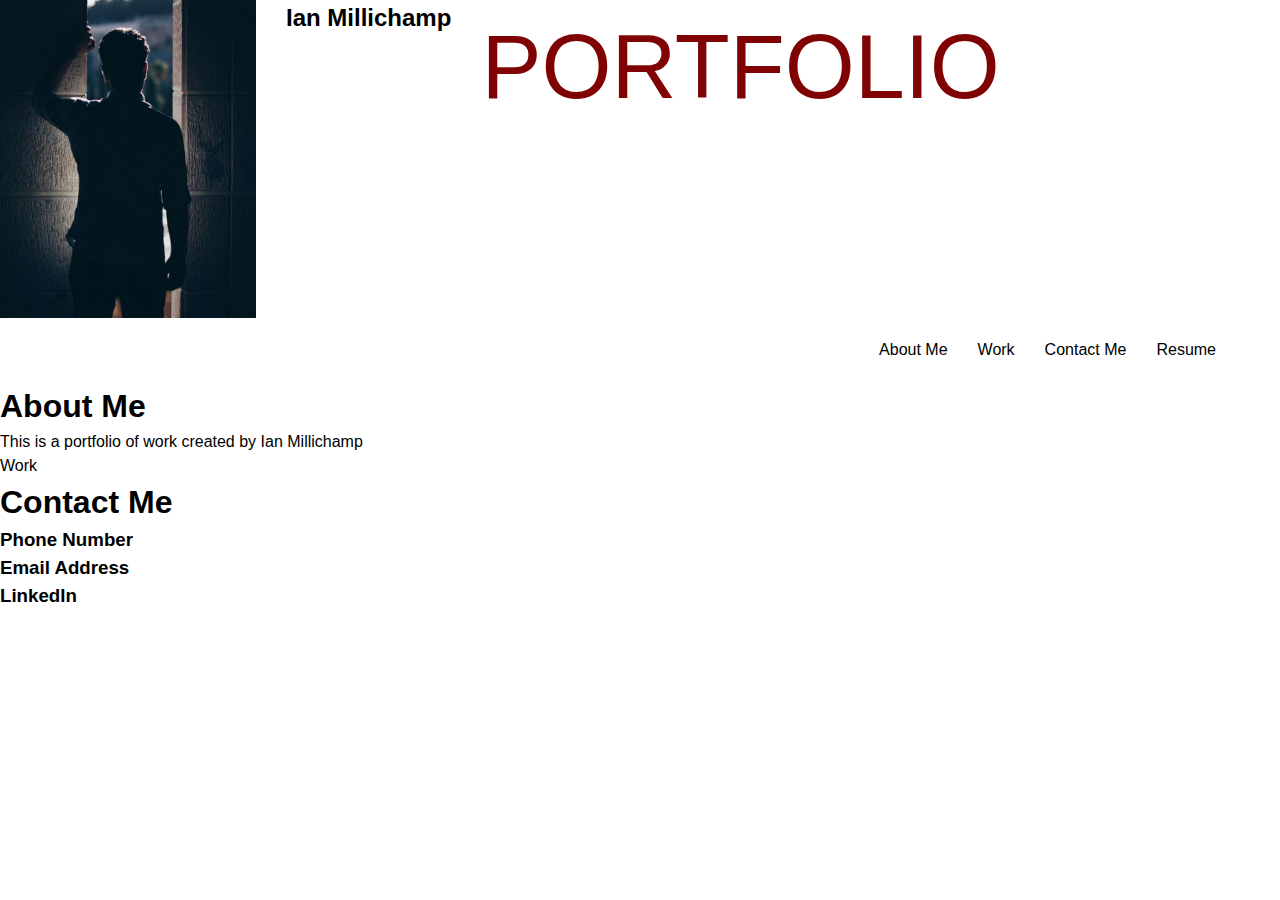
==== responsive-portfolio-project/index.html @ 86f52f85 "added styling and moved position 'portfolio' header" ====
<!DOCTYPE html>
<html lang="en">
<head>
    <meta charset="UTF-8">
    <meta http-equiv="X-UA-Compatible" content="IE=edge">
    <meta name="viewport" content="width=device-width, initial-scale=1.0">
    <title>Document</title>
</head>
<link rel="stylesheet" href="./css/style.css">
<header>
        
<nav id="navBar">
    <div id ="title">
        <div id = "portfolio">
    <p style="font-size: 90px">PORTFOLIO</p>
    </div>
    <h2>Ian Millichamp</h2>
<img src="./images/IMG_4517.jpg" alt="Student Profile Img" style="width:20%;height: 20%;">
    </div>
    <div id="navigation">
      <p class="header-nav">About Me</p>
      <p>Work</p>
      <p>Contact Me</p>
      <p>Resume</p>
     
    </div>

</header>

<body>
    <section class="me" id="TitleME">
    <div><h1>About Me</h1></div>
</section>

    <section class="me" id="expandedDescription">
    <p>This is a portfolio of work created by Ian Millichamp</p>
</section>   
 
<section class="work" id="Titlework">
    <div>Work</div>
</section>

</body>


<footer>
    <section class="footer" id="contact">
    <div><h1>Contact Me</h1></div>
</section>
<section class= "footer" id= "phone">
    <div><h3>Phone Number</h3></div>

</section>
<section class= "footer" id= "email">
    <div><h3>Email Address</h3></div>

</section>
<section class= "footer" id= "linkedIn">
    <div><h3>LinkedIn</h3></div>

</section>
 
</footer>
</html>
---- responsive-portfolio-project/css/style.css ----
* {
    box-sizing: border-box;
  }
  
  body {
    margin: 0;
    padding: 0;
    font-family: 'Trebuchet MS', 'Lucida Sans Unicode', 'Lucida Grande', 'Lucida Sans', Arial, sans-serif;
    line-height: 1.5;
  }

  h1,
  h2,
  h3,
  h4,
  h5,
  h6 {
    margin: 0;
  }
  
  p {
    margin: 0;
  }



#portfolio {
    color: rgb(128, 3, 3);
    display: flex;
    flex-direction: center;
    justify-content: center;
}

header{
background-image: url('https://img.freepik.com/https://img.freepik.com/free-photo/abstract-luxury-gradient-blue-background-smooth-dark-blue-with-black-vignette-studio-banner_1258-63452.jpg?w=826&t=st=1670018011~exp=1670018611~hmac=d0bef177dc75744a564f86268043f955e0afa10474b593528e7afdc79baadc97free-photo/gradient-dark-blue-futuristic-digital-grid-background_53876-129728.jpg?w=826&t=https://img.freepik.com/free-photo/abstract-luxury-gradient-blue-background-smooth-dark-blue-with-black-vignette-studio-banner_1258-63452.jpg?w=826&t=st=1670018011~exp=1670018611~hmac=d0bef177dc75744a564f86268043f955e0afa10474b593528e7afdc79baadc97st=1670017920~exp=1670018520~hmac=67bfbe40898aec7551d8d3d03a31d8a455dc2fee2b54da9447c386c36084cf4d');
background-size: cover;
background-repeat: no-repeat;
object-fit: cover;
}

#title {
display:flex;
flex-direction: row-reverse;
justify-content: flex-end;
gap: 30px;

;

}

#navigation {
    display: flex;#navBar 
    display: flex;
    flex-direction: row;
    justify-content: flex-end;
    margin: 20px 5%;
    gap:30px
  }

  #navigation p {
    cursor: pointer;
    text-decoration: none;
  }

  @media only screen and (max-width: 1000px) {
    #navigation {
      
    }
    .icons {
      margin-left: auto;
    }
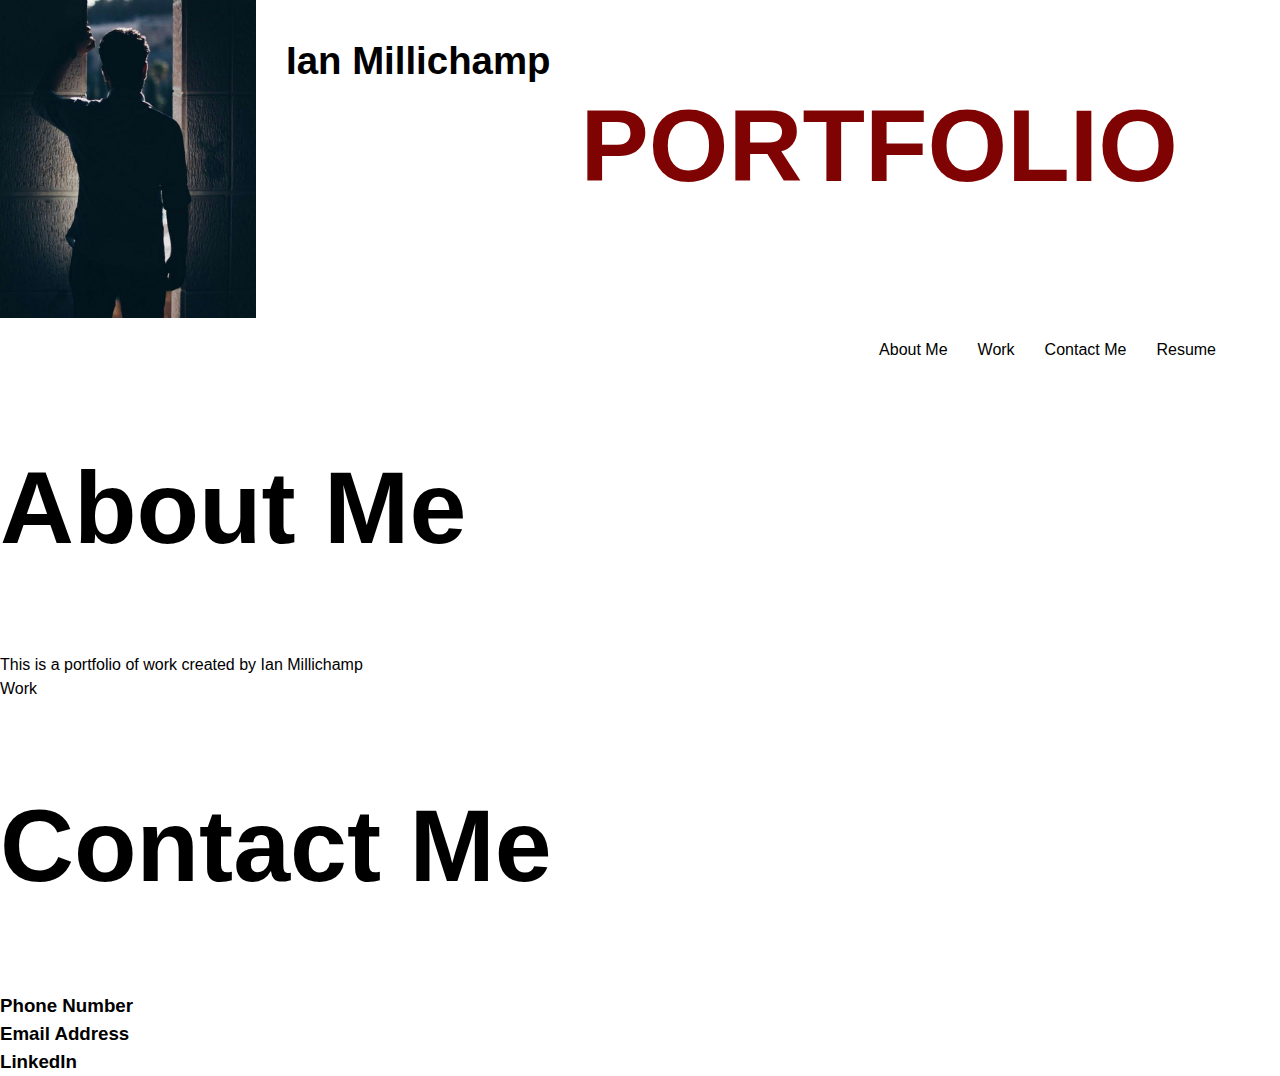
==== commit a6b00baa: "added responsive sizing to h1 and h2 - css tricks/vieport-sized-typography" ====
--- a/responsive-portfolio-project/index.html
+++ b/responsive-portfolio-project/index.html
@@ -12,7 +12,7 @@
 <nav id="navBar">
     <div id ="title">
         <div id = "portfolio">
-    <p style="font-size: 90px">PORTFOLIO</p>
+    <h1>PORTFOLIO</h1>
     </div>
     <h2>Ian Millichamp</h2>
 <img src="./images/IMG_4517.jpg" alt="Student Profile Img" style="width:20%;height: 20%;">
--- a/responsive-portfolio-project/css/style.css
+++ b/responsive-portfolio-project/css/style.css
@@ -9,8 +9,14 @@
     line-height: 1.5;
   }
 
-  h1,
-  h2,
+  h1 {
+    font-size: 30px;
+    font-size: 8vw;
+  }
+  h2 {
+    font-size: 15px;
+    font-size: 3vw;
+  }
   h3,
   h4,
   h5,
@@ -68,4 +74,4 @@
     }
     .icons {
       margin-left: auto;
-    }+    }
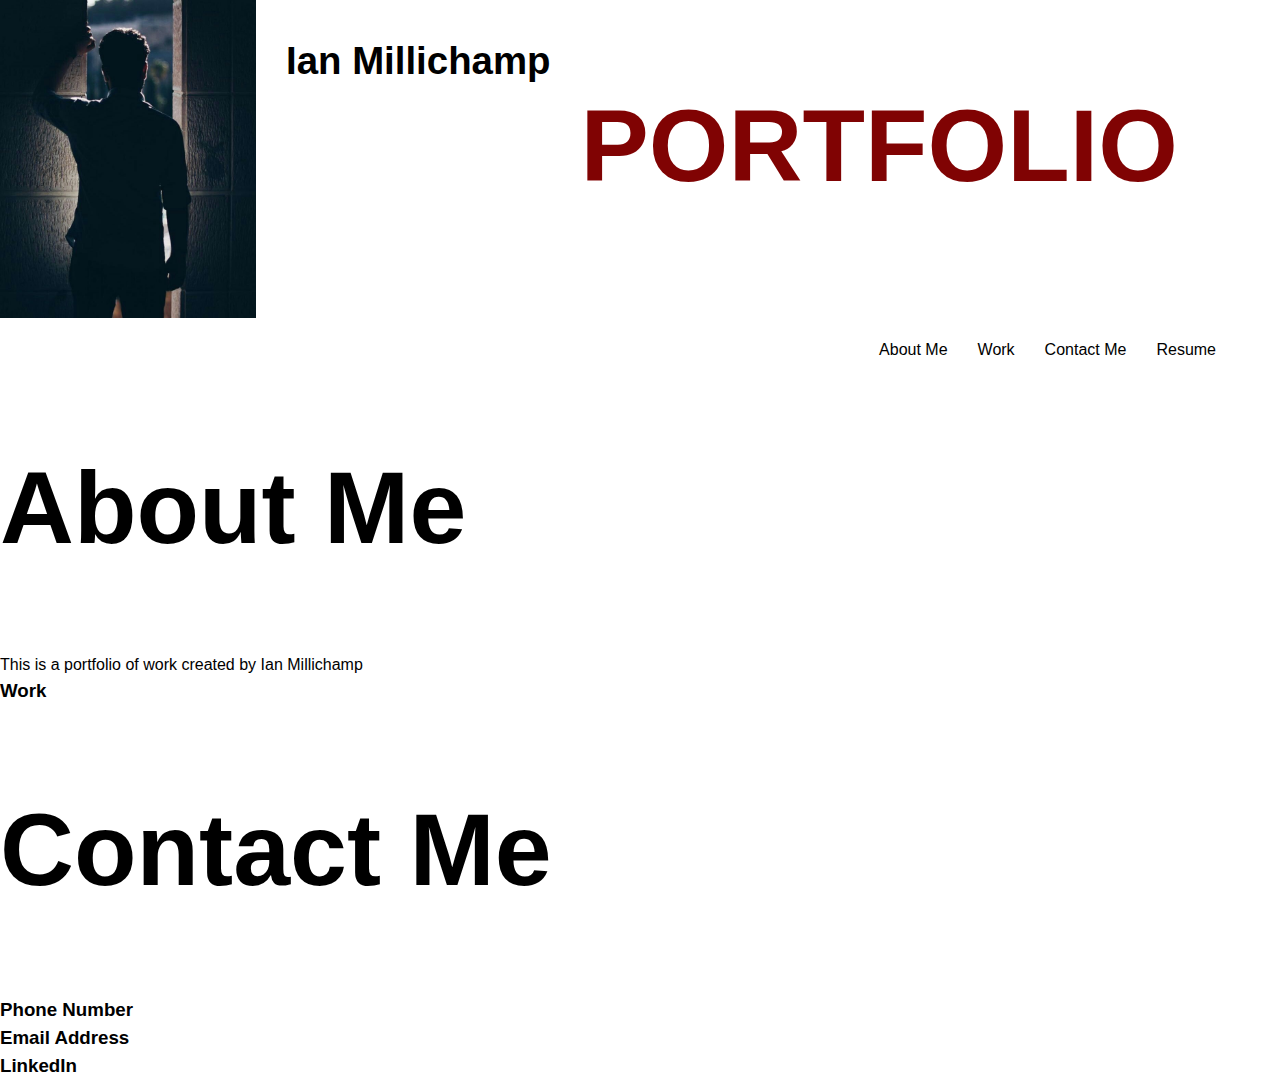
==== commit cd1ad5dd: "altered coding in html for main body items to allow for grid styling" ====
--- a/responsive-portfolio-project/index.html
+++ b/responsive-portfolio-project/index.html
@@ -28,17 +28,16 @@
 </header>
 
 <body>
-    <section class="me" id="TitleME">
-    <div><h1>About Me</h1></div>
-</section>
-
-    <section class="me" id="expandedDescription">
-    <p>This is a portfolio of work created by Ian Millichamp</p>
-</section>   
- 
-<section class="work" id="Titlework">
-    <div>Work</div>
-</section>
+    <div id="main-content">
+        <div id="TitleME">
+        <h1>About Me</h1>
+        </div>
+        <div id="expandedDescription">
+        <p>This is a portfolio of work created by Ian Millichamp</p>
+        </div>   
+        <div id="Titlework">
+        <h3>Work</h3>
+        </div>
 
 </body>
 
--- a/responsive-portfolio-project/css/style.css
+++ b/responsive-portfolio-project/css/style.css
@@ -75,3 +75,8 @@
     .icons {
       margin-left: auto;
     }
+
+    body {
+        display: grid;
+        grid-template-columns: 50% 50%;
+    }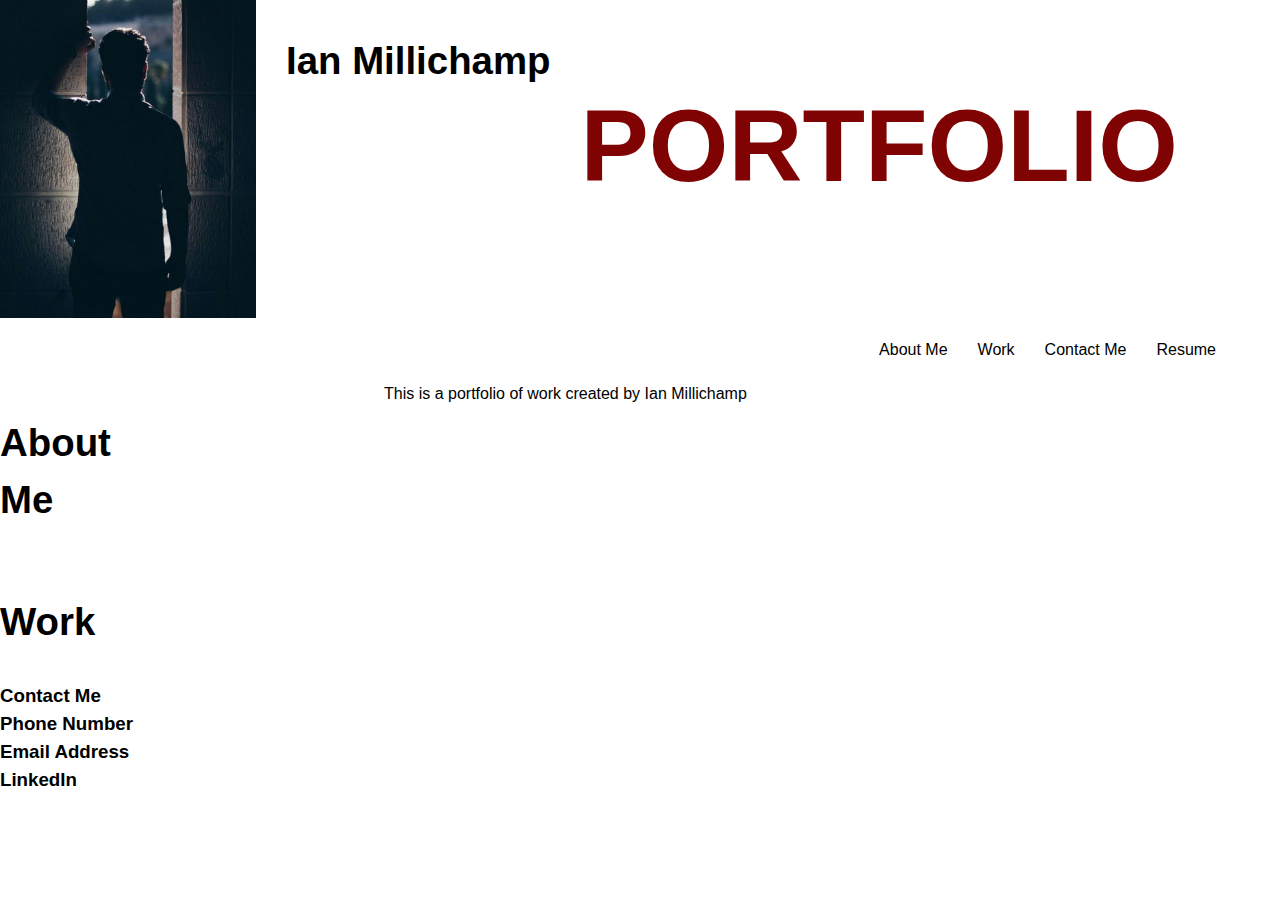
==== commit fbddfc94: "resolved issue with class usage - learnt about main tag - video from office hours" ====
--- a/responsive-portfolio-project/index.html
+++ b/responsive-portfolio-project/index.html
@@ -28,23 +28,22 @@
 </header>
 
 <body>
-    <div id="main-content">
-        <div id="TitleME">
-        <h1>About Me</h1>
-        </div>
-        <div id="expandedDescription">
+ <main class="main-content">
+    <section class="main-content" id="TitleME">
+        <h2>About Me</h2>
+        </section>
         <p>This is a portfolio of work created by Ian Millichamp</p>
         </div>   
-        <div id="Titlework">
-        <h3>Work</h3>
-        </div>
-
+        <section class="main-content" id="Work">
+            <h2>Work</h2>
+            </section>
+</main>
 </body>
 
 
 <footer>
     <section class="footer" id="contact">
-    <div><h1>Contact Me</h1></div>
+    <div><h3>Contact Me</h3></div>
 </section>
 <section class= "footer" id= "phone">
     <div><h3>Phone Number</h3></div>
--- a/responsive-portfolio-project/css/style.css
+++ b/responsive-portfolio-project/css/style.css
@@ -68,6 +68,11 @@
     text-decoration: none;
   }
 
+  .main-content{
+    display: grid;
+    grid-template-columns: 30% 70%;
+}
+
   @media only screen and (max-width: 1000px) {
     #navigation {
       
@@ -76,7 +81,4 @@
       margin-left: auto;
     }
 
-    body {
-        display: grid;
-        grid-template-columns: 50% 50%;
-    }+    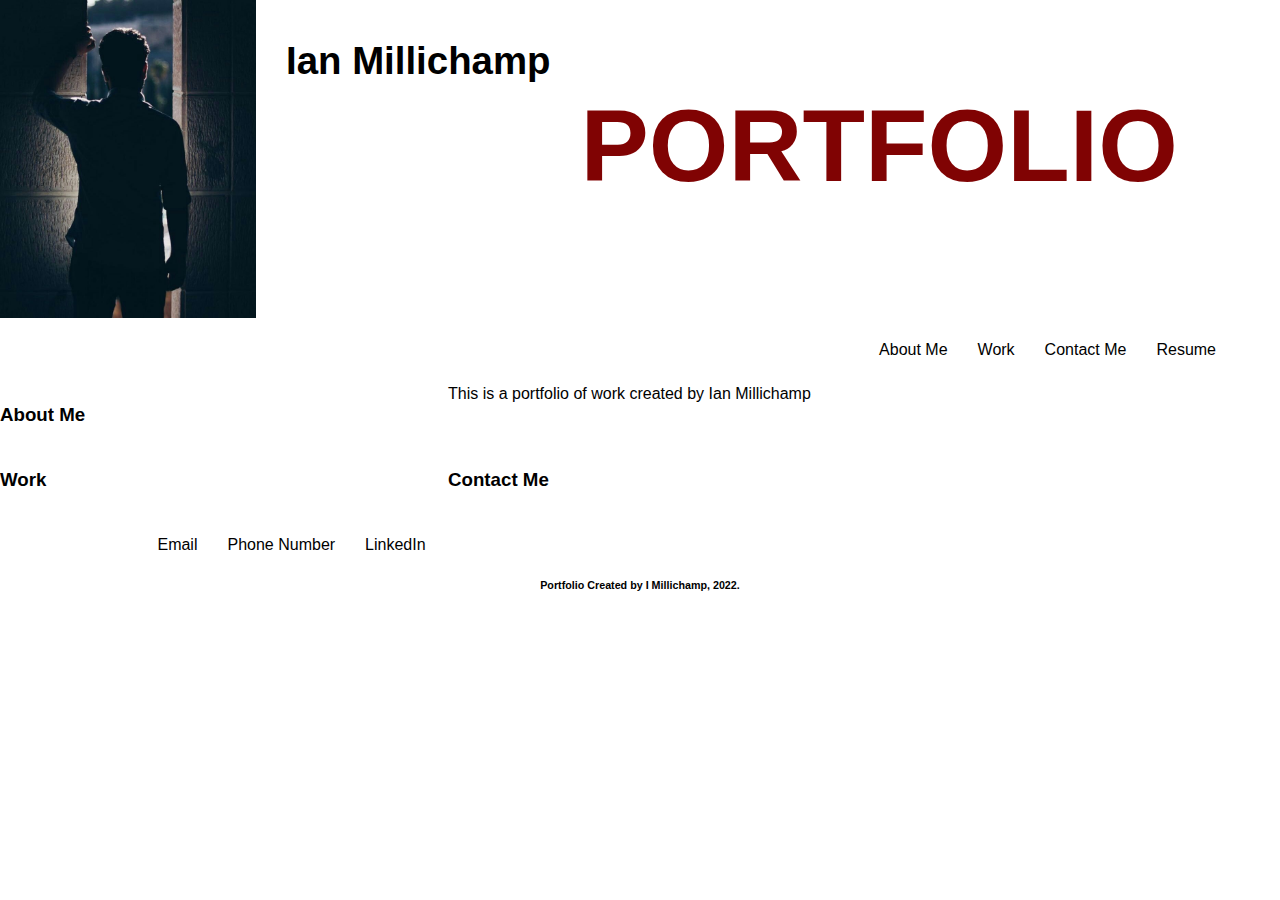
==== commit a8337582: "added footer" ====
--- a/responsive-portfolio-project/index.html
+++ b/responsive-portfolio-project/index.html
@@ -30,33 +30,32 @@
 <body>
  <main class="main-content">
     <section class="main-content" id="TitleME">
-        <h2>About Me</h2>
+        <h3>About Me</h3>
         </section>
         <p>This is a portfolio of work created by Ian Millichamp</p>
         </div>   
         <section class="main-content" id="Work">
-            <h2>Work</h2>
+            <h3>Work</h3>
             </section>
+        <section class="main-content" id ="contact">
+            <h3>Contact Me</h3>
+        </section> 
+        <nav id="navBar">
+       
+            <div id="navigation">
+              <p class="header-nav">Email</p>
+              <p>Phone Number</p>
+              <p>LinkedIn</p>
+              
+             
+            </div>
 </main>
 </body>
 
 
 <footer>
-    <section class="footer" id="contact">
-    <div><h3>Contact Me</h3></div>
-</section>
-<section class= "footer" id= "phone">
-    <div><h3>Phone Number</h3></div>
-
-</section>
-<section class= "footer" id= "email">
-    <div><h3>Email Address</h3></div>
-
-</section>
-<section class= "footer" id= "linkedIn">
-    <div><h3>LinkedIn</h3></div>
-
-</section>
+   
+   <h6>Portfolio Created by I Millichamp, 2022.</h6> 
  
 </footer>
 </html>--- a/responsive-portfolio-project/css/style.css
+++ b/responsive-portfolio-project/css/style.css
@@ -17,14 +17,22 @@
     font-size: 15px;
     font-size: 3vw;
   }
-  h3,
-  h4,
+  h3,{
+    font-size: 14px
+    font-size: 2.8vw;
+  }
+  h4,{
+    font-size: 11px
+    font-size: 2.3vw;
+  }
   h5,
   h6 {
     margin: 0;
   }
   
   p {
+    font-size: 8px
+    font-size: 1.5vw;
     margin: 0;
   }
 
@@ -49,9 +57,14 @@
 flex-direction: row-reverse;
 justify-content: flex-end;
 gap: 30px;
-
-;
-
+}
+.footer {
+    display: flex;#footer
+    display:flex: 
+    flex-direction: row;
+    justify-content: flex-start;
+    margin: 20px 5%;
+    gap:30px
 }
 
 #navigation {
@@ -70,7 +83,12 @@
 
   .main-content{
     display: grid;
-    grid-template-columns: 30% 70%;
+    grid-template-columns: 35% 65%;
+}
+
+footer{
+    display: flex;
+    justify-content:center;
 }
 
   @media only screen and (max-width: 1000px) {
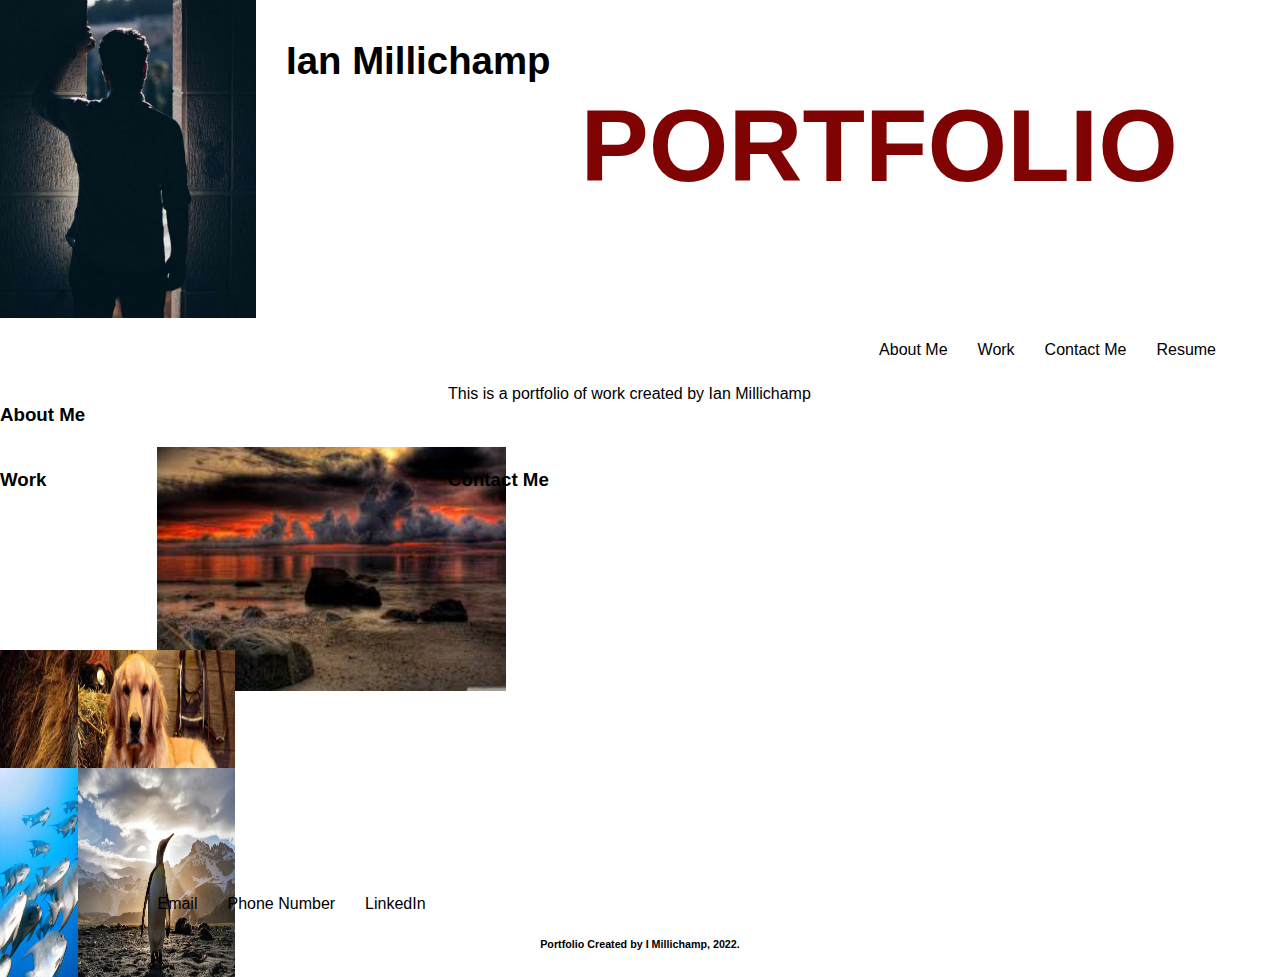
==== commit befca1fa: "added styling to create a grid column within the main one - not sure its right" ====
--- a/responsive-portfolio-project/index.html
+++ b/responsive-portfolio-project/index.html
@@ -36,8 +36,19 @@
         </div>   
         <section class="main-content" id="Work">
             <h3>Work</h3>
+                <div id = placeholder1>
+                    <img src="./images/dramaticsea.jpeg" alt="web application1" style="width:120%;height: 120%;">
+
+                </div>
+                <div id="grid-placeholders">
+                    <img src="./images/lion.jpeg" alt="web application1" style="width:200%;height: 200%;">
+                    <img src="./images/golden retrievers.jpg" alt="web application1" style="width:200%;height: 200%;">
+                    <img src="./images/fish.jpg" alt="web application1" style="width:200%;height: 200%;">
+                    <img src="./images/penguin.jpeg" alt="web application1" style="width:200%;height: 200%;">
+                </div>
+
             </section>
-        <section class="main-content" id ="contact">
+        <section class="contact form" id ="contact">
             <h3>Contact Me</h3>
         </section> 
         <nav id="navBar">
--- a/responsive-portfolio-project/css/style.css
+++ b/responsive-portfolio-project/css/style.css
@@ -91,7 +91,12 @@
     justify-content:center;
 }
 
-  @media only screen and (max-width: 1000px) {
+#grid-placeholders {
+    display: grid;
+    grid-template-columns: 50% 50%;
+} 
+
+  @media only screen and (max-width: 1000px) 
     #navigation {
       
     }
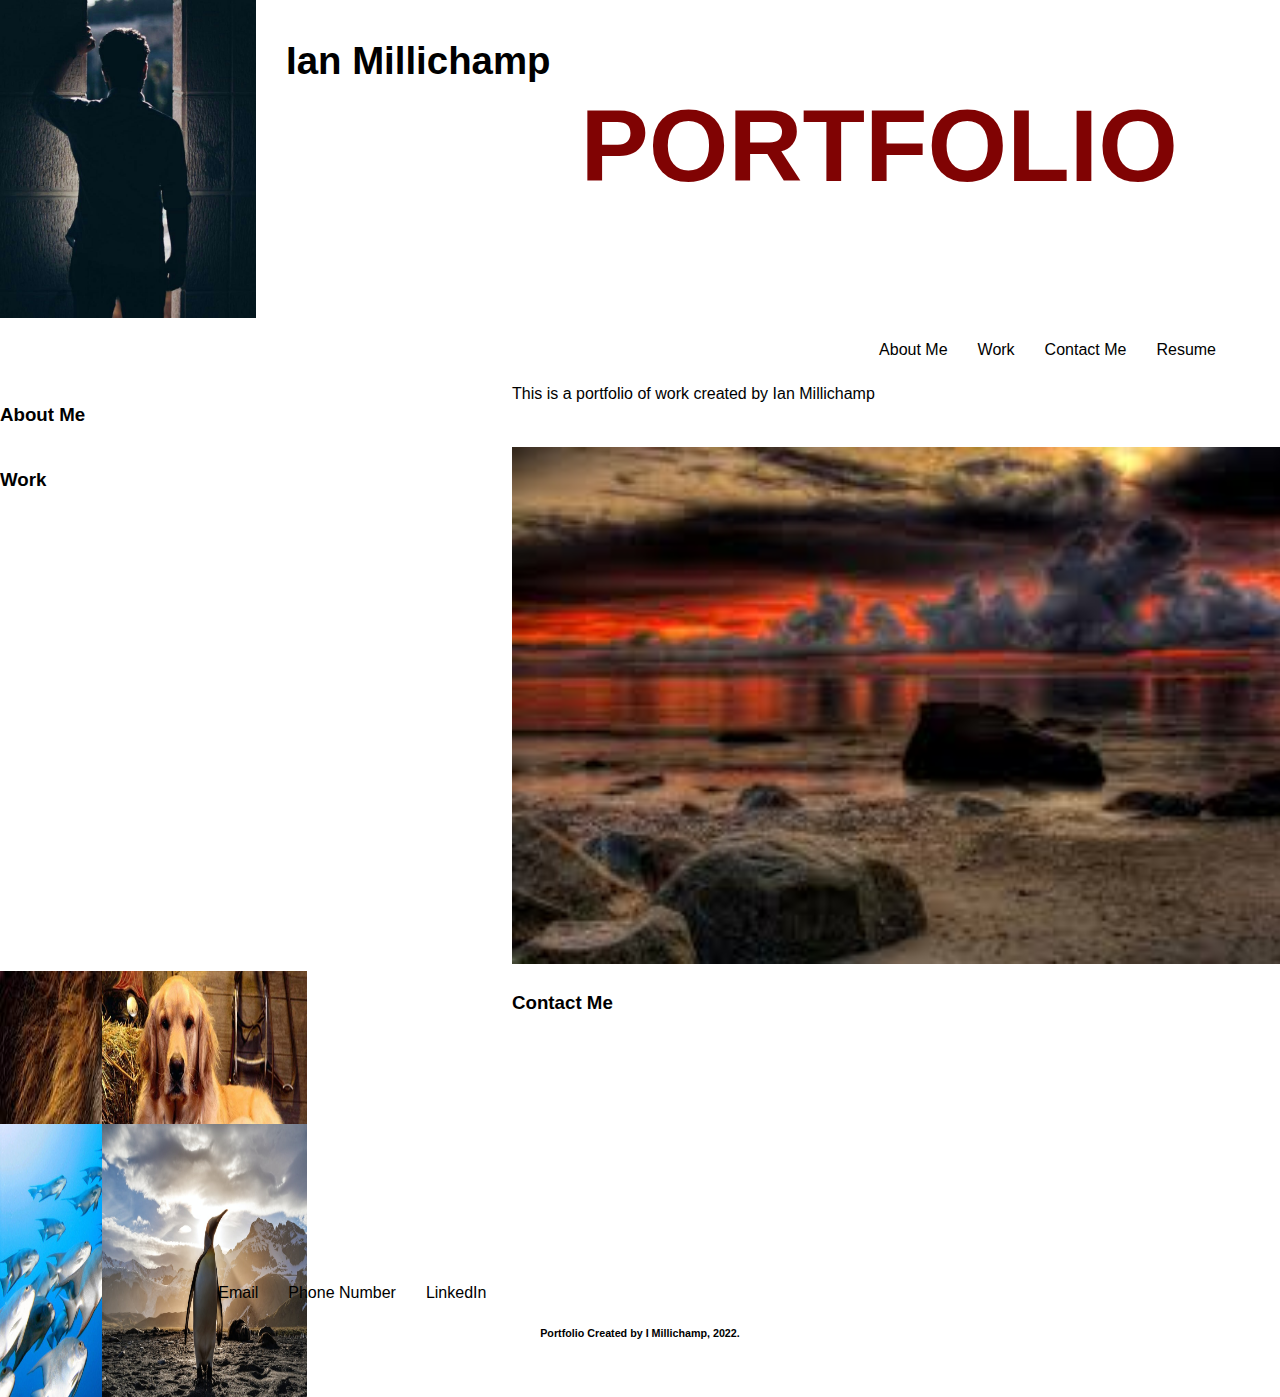
==== commit 9477fe45: "altered html code and grid styling in css to move about me, description work and at least the first " ====
--- a/responsive-portfolio-project/index.html
+++ b/responsive-portfolio-project/index.html
@@ -29,17 +29,20 @@
 
 <body>
  <main class="main-content">
-    <section class="main-content" id="TitleME">
+    <div class= "TitleME">
         <h3>About Me</h3>
-        </section>
+    </div>
+        
+    <div class="DescriptionMe">
         <p>This is a portfolio of work created by Ian Millichamp</p>
-        </div>   
-        <section class="main-content" id="Work">
+    </div>   
+    <div class="Work">
             <h3>Work</h3>
-                <div id = placeholder1>
+    </div>
+    <div class = placeholder1>
                     <img src="./images/dramaticsea.jpeg" alt="web application1" style="width:120%;height: 120%;">
-
-                </div>
+    </div>
+    <div class="main-content" id="Workimg">           
                 <div id="grid-placeholders">
                     <img src="./images/lion.jpeg" alt="web application1" style="width:200%;height: 200%;">
                     <img src="./images/golden retrievers.jpg" alt="web application1" style="width:200%;height: 200%;">
@@ -47,8 +50,9 @@
                     <img src="./images/penguin.jpeg" alt="web application1" style="width:200%;height: 200%;">
                 </div>
 
-            </section>
-        <section class="contact form" id ="contact">
+    </div>
+
+     <section class="contact form" id ="contact">
             <h3>Contact Me</h3>
         </section> 
         <nav id="navBar">
--- a/responsive-portfolio-project/css/style.css
+++ b/responsive-portfolio-project/css/style.css
@@ -83,8 +83,23 @@
 
   .main-content{
     display: grid;
-    grid-template-columns: 35% 65%;
+    grid-template-columns: 40% 60%;
+    gap:10px
+    grid-auto-rows: 200px 400px;
+    grid-template-areas:
+    "a b"
+    "c d";
+    align-items:start
+  
 }
+.TitleME {grid-area: a;}
+
+.DescriptionMe {grid-area: b;}
+
+.Work {grid-area: c;}
+
+.Workimg {grid-area: d;}
+
 
 footer{
     display: flex;
@@ -104,4 +119,10 @@
       margin-left: auto;
     }
 
-    +    @media only screen and (max-width: 1000px) 
+    #navigation2 {
+      
+    }
+    .icons {
+      margin-left: auto;
+    }  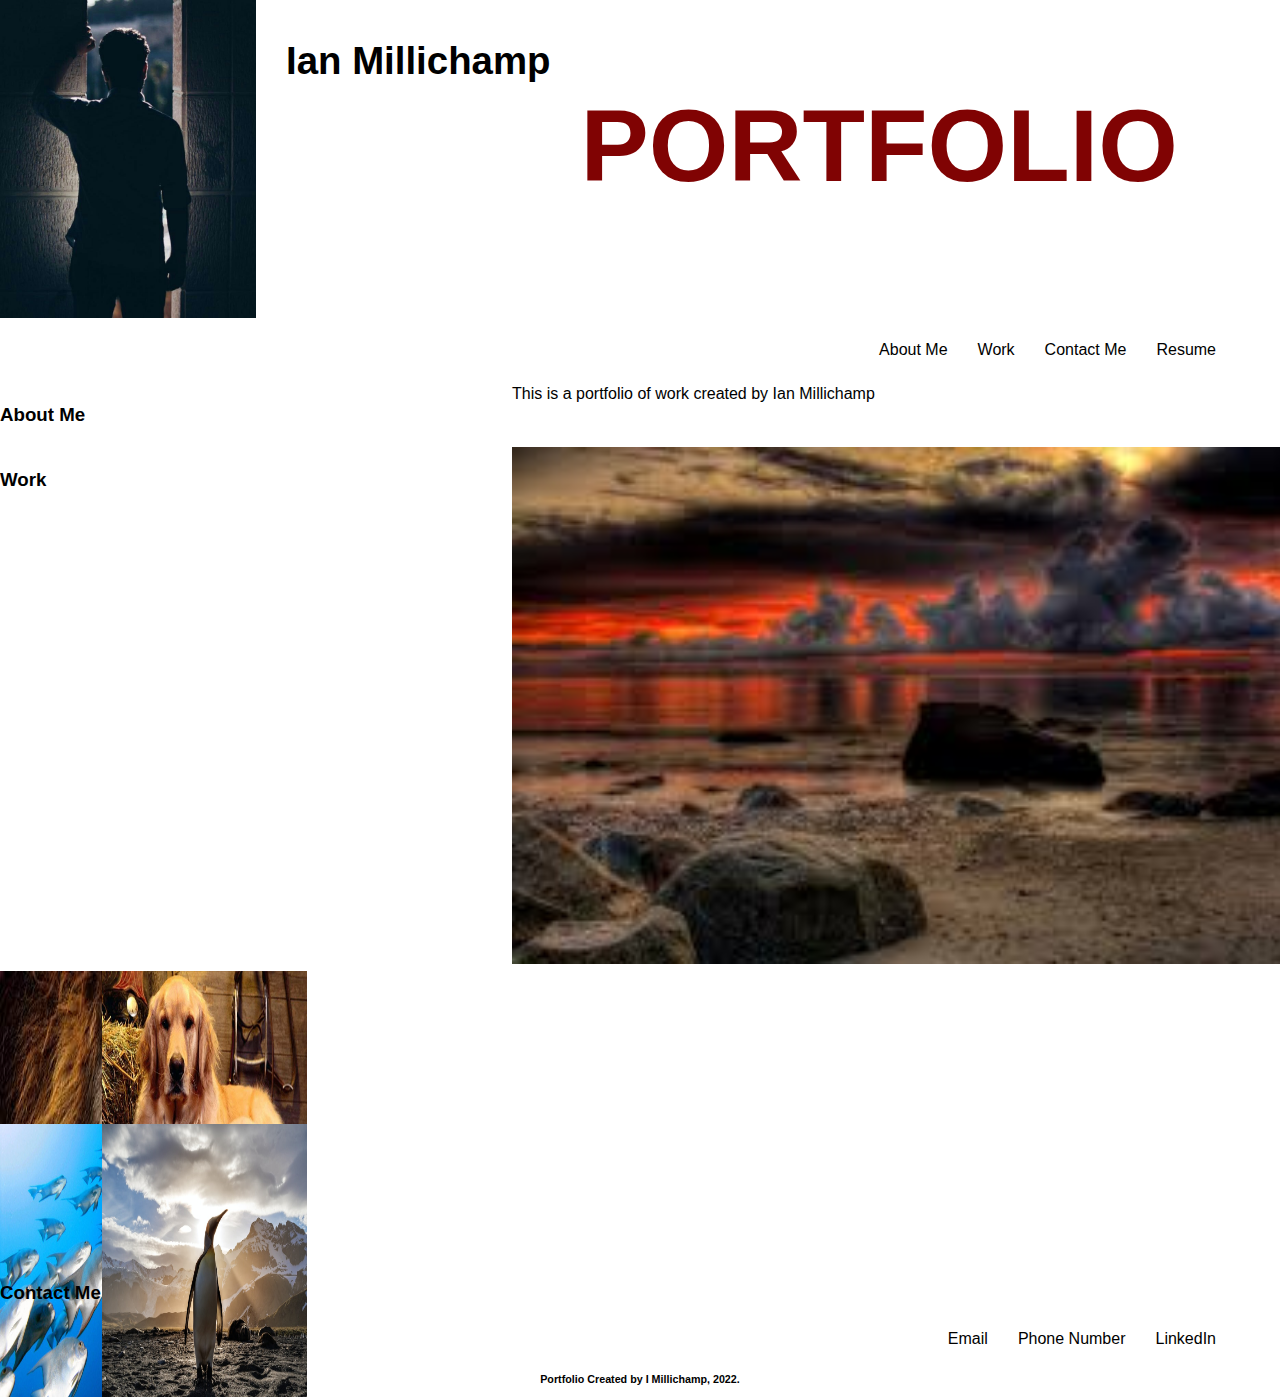
==== commit 0468895a: "fixed error in html code placing contact in main section class" ====
--- a/responsive-portfolio-project/index.html
+++ b/responsive-portfolio-project/index.html
@@ -51,8 +51,8 @@
                 </div>
 
     </div>
-
-     <section class="contact form" id ="contact">
+</main>
+<section class="contact form" id ="contact">
             <h3>Contact Me</h3>
         </section> 
         <nav id="navBar">
@@ -64,7 +64,9 @@
               
              
             </div>
-</main>
+</nav>
+</section>
+
 </body>
 
 
--- a/responsive-portfolio-project/css/style.css
+++ b/responsive-portfolio-project/css/style.css
@@ -85,10 +85,11 @@
     display: grid;
     grid-template-columns: 40% 60%;
     gap:10px
-    grid-auto-rows: 200px 400px;
+    grid-auto-rows: 200px 200px 400px;
     grid-template-areas:
     "a b"
-    "c d";
+    "c d"
+    "e f";
     align-items:start
   
 }
@@ -98,7 +99,11 @@
 
 .Work {grid-area: c;}
 
-.Workimg {grid-area: d;}
+.placeholder1 {grid-area: d;}
+
+.Workimg {grid-area:f}
+
+
 
 
 footer{
